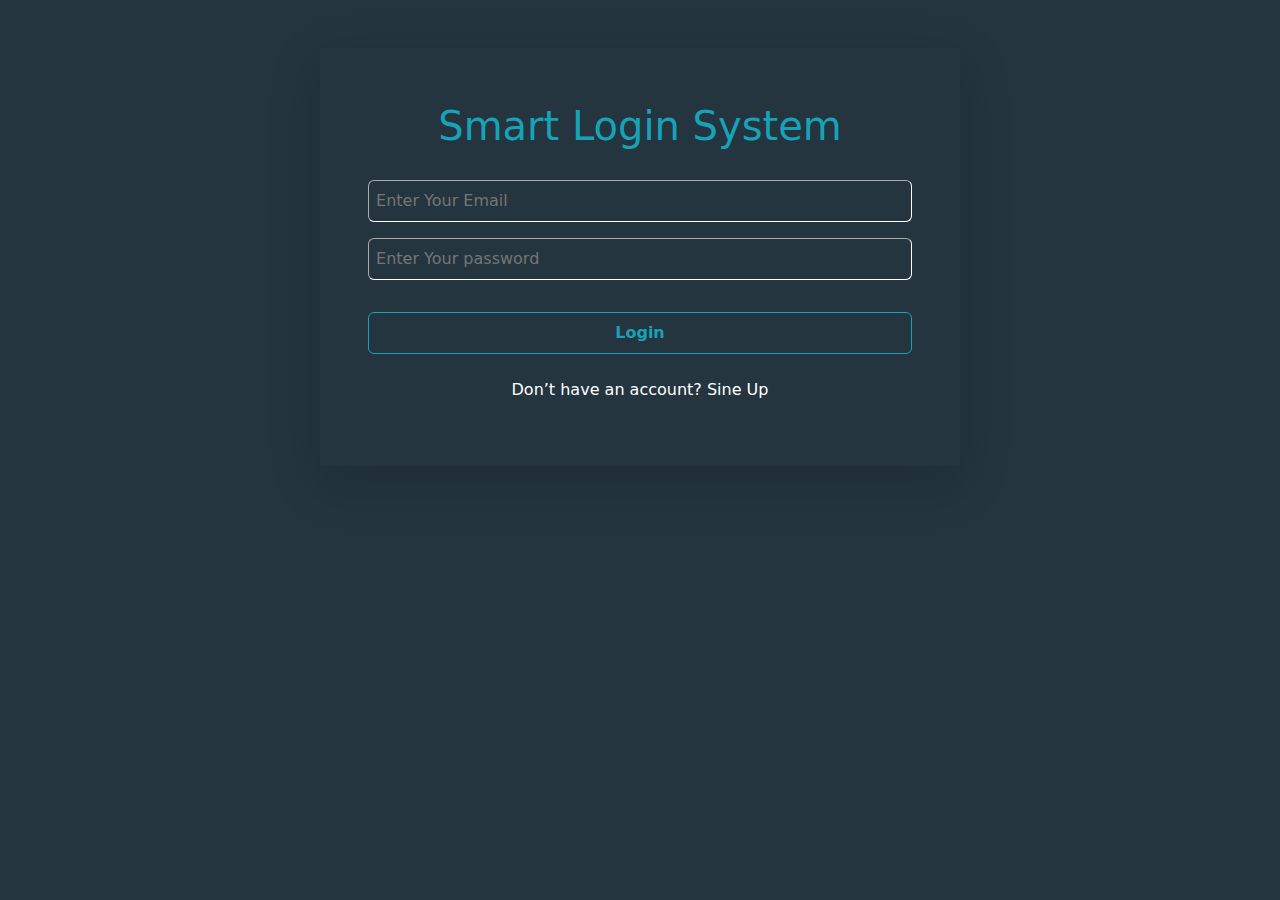
==== Authintcation Page/index.html @ cb6fb063 "Add files via upload" ====
<!DOCTYPE html>
<html lang="en">
<head>
    <meta charset="UTF-8">
    <meta name="viewport" content="width=device-width, initial-scale=1.0">
    <title>Login Page</title>
    <link rel="stylesheet" href="css/all.min.css">
    <link rel="stylesheet" href="css/bootstrap.min.css">
    <link rel="stylesheet" href="css/index.css">
    <link rel="stylesheet" href="css/media.css">
</head>
<body>

 
    <div class="main container shadow-lg px-5 py-5 mt-5">
        <p class=" text-center title">Smart Login System</p>
        <input type="email" id="email-login" placeholder=" Enter Your Email" class="w-100 py-2 rounded-2 my-2 text-white inputs">
        <input type="password" id="pass-login" placeholder=" Enter Your password" class="w-100 py-2 rounded-2 my-2 text-white inputs">
        <p class="text-danger text-center mt-2 mb-3 d-none" id="warning">Incorrect Email or Password</p>
        <p class="text-danger text-center mt-2 mb-3 d-none" id="ok">All inputs is required</p>
         <button type="button" class="login-btn bg-transparent py-2 fw-semibold rounded-2 mt-4" onclick="login()">Login</button>
        <p class="text-center text-white mt-4">Don’t have an account? <a href="sineup.html" class="text-white up-link">Sine Up</a></p>
    </div>

    <script src="Js/bootstrap.bundle.min.js"></script>
    <script src="Js/index.js"></script>
</body>
</html>
---- Authintcation Page/css/index.css ----
body{
    background-color: rgb(36,53,63);
}
.title{
    font-weight: 400;
    color: rgb(23,162,184) !important;
    font-size: 2.5rem;
}

.main{
    width: 50%;
 }

.inputs{
    border-color: white;
    border-width: 1px;
    background-color: transparent;
}
.inputs:focus{
    border-color: rgb(23,162,184);
    border-width: 1px;
    outline: none;
 }
 .login-btn{
    width: 100%;
    color:rgb(23,162,184) ;
    border: 1px solid rgb(23,162,184) ;
    transition: all .5s;
 }
 .login-btn:hover{
    background-color: #17a2b8 !important;
    border-color: #17a2b8;
    color: white;
 }

 a.up-link{
    text-decoration: none;
    transition: all .4s;
 }

 a.up-link:hover{
   text-decoration: underline;
 }
---- Authintcation Page/css/media.css ----
@media screen and (max-width:900px) {
    .main{
        width: 90%;
    }
    .title{
        font-size: 2rem;
    }
}

@media screen and (max-width:418px) {
    .title{
        font-size: 1.8rem;
    }
}
@media screen and (max-width:386px) {
    .title{
        font-size: 1.6rem;
    }
}
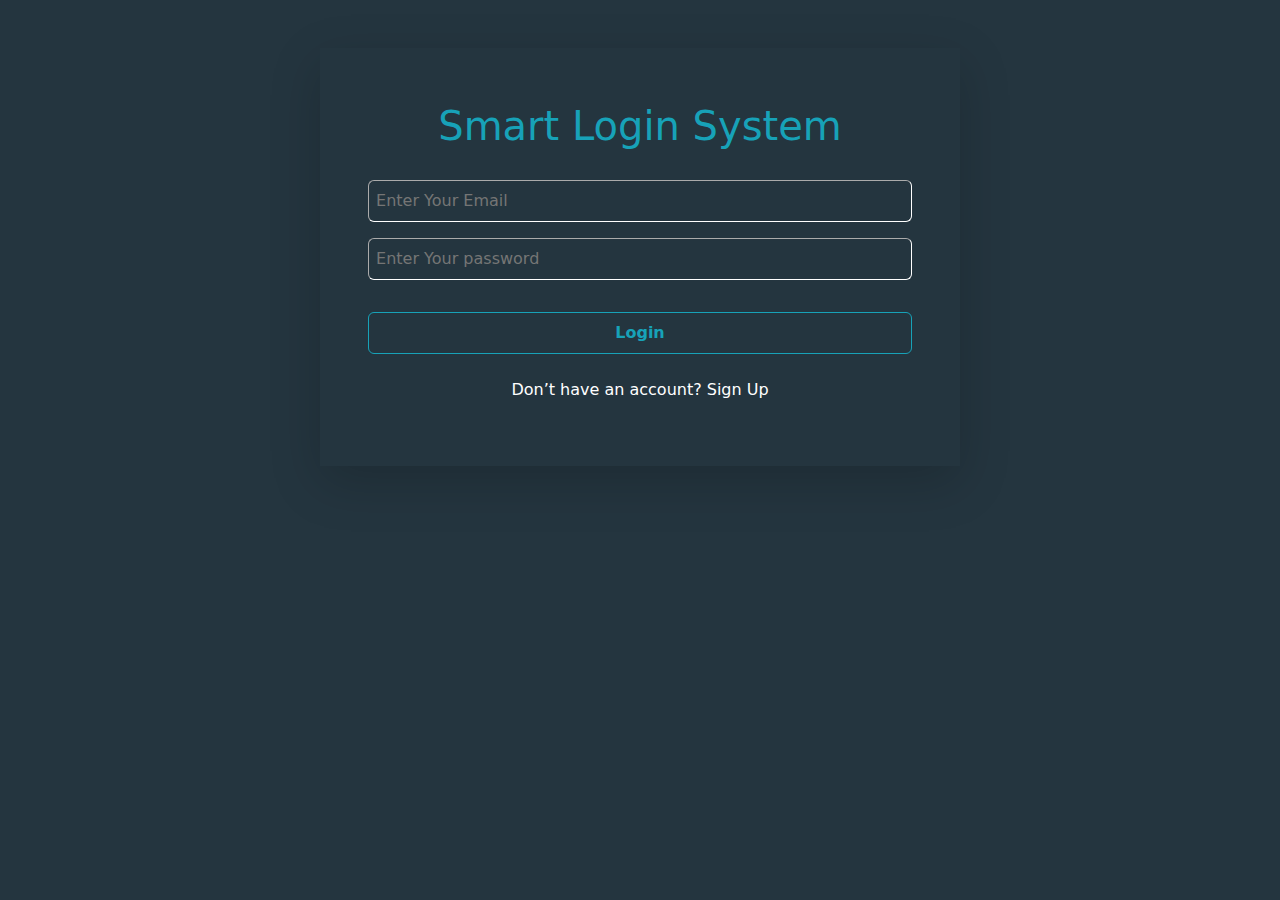
==== commit 42801fa7: "Add files via upload" ====
--- a/Authintcation Page/index.html
+++ b/Authintcation Page/index.html
@@ -19,7 +19,7 @@
         <p class="text-danger text-center mt-2 mb-3 d-none" id="warning">Incorrect Email or Password</p>
         <p class="text-danger text-center mt-2 mb-3 d-none" id="ok">All inputs is required</p>
          <button type="button" class="login-btn bg-transparent py-2 fw-semibold rounded-2 mt-4" onclick="login()">Login</button>
-        <p class="text-center text-white mt-4">Don’t have an account? <a href="sineup.html" class="text-white up-link">Sine Up</a></p>
+        <p class="text-center text-white mt-4">Don’t have an account? <a href="sineup.html" class="text-white up-link">Sign Up</a></p>
     </div>
 
     <script src="Js/bootstrap.bundle.min.js"></script>
